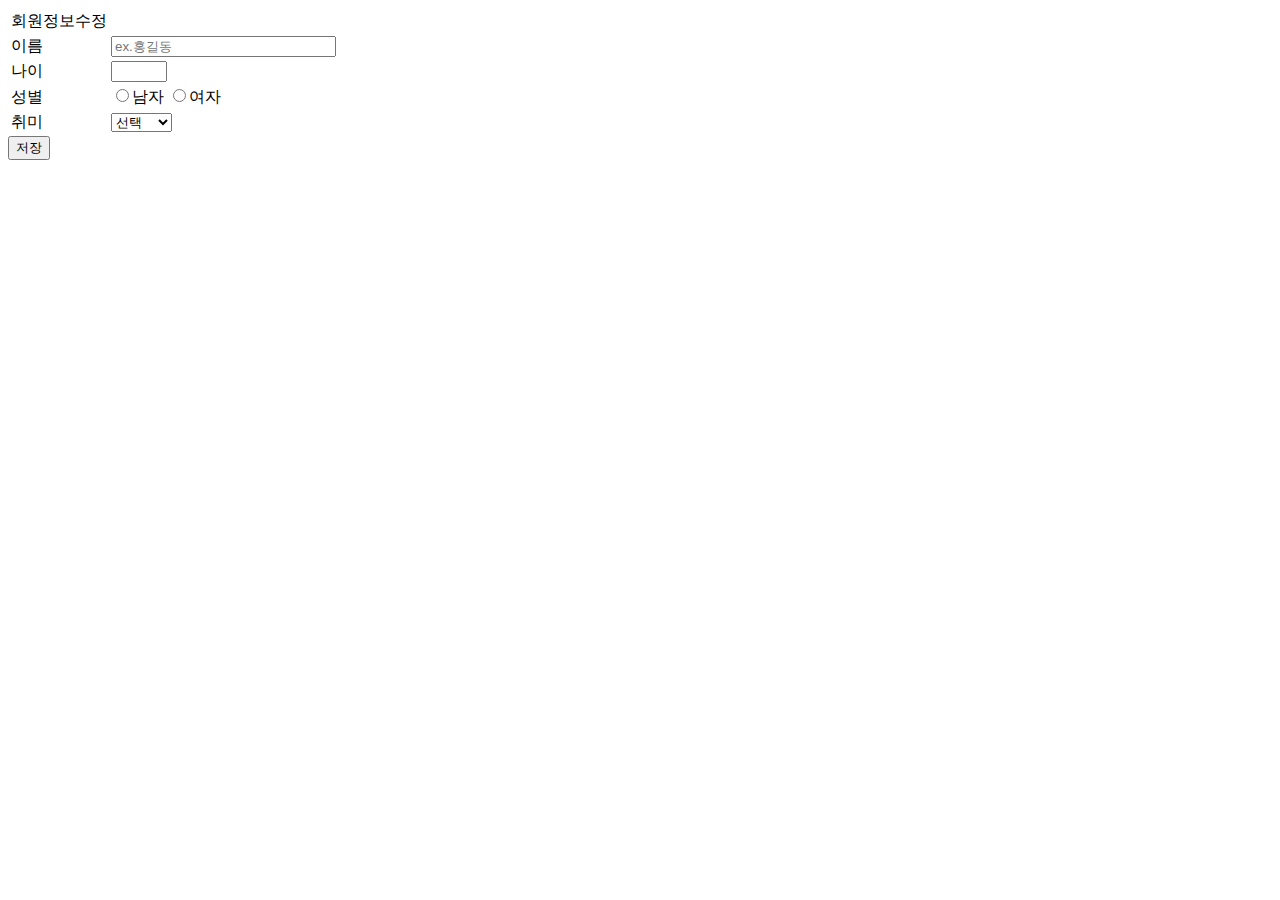
==== index.html @ 71b6f4f7 "testeee" ====
<!DOCTYPE html>
<html lang="ko">
<head>
    <meta charset="UTF-8">
    <meta http-equiv="X-UA-Compatible" content="IE=edge">
    <meta name="viewport" content="width=device-width, initial-scale=1.0">
    <link href="https://cdn.jsdelivr.net/npm/bootstrap@5.1.0/dist/css/bootstrap.min.css" rel="stylesheet" integrity="sha384-KyZXEAg3QhqLMpG8r+8fhAXLRk2vvoC2f3B09zVXn8CA5QIVfZOJ3BCsw2P0p/We" crossorigin="anonymous">
    <link rel="stylesheet" href="css/style.css">
    <title>회원정보수정</title>
    <script>
        function checkval() {
            if(!document.mData.name.value){
                alert("이름 안씀");
                document.mData.name.focus();
                return false;
            }
            else if(!document.mData.age.value){
                alert("나이 안씀");
                document.mData.age.focus();
                return false;
            }
            else if(!document.mData.gender.value){
                alert("성별 체크좀");
                return false;
            }
            else if(!document.mData.favorite.value){
                alert("취미 체크좀");
                return false;
            }
            alert(document.mData.name.value + "님 어서오세요");
        }
        function myFunction(str) {
            var name = $("#name").val();
            const text = str.options[str.selectedIndex].text;
            alert(name + " 님은 " + text + " 을(를) 좋아하시네요.");
        }
    </script>
</head>
<body>
    <div class="container">
        <form action="member_table.html" name="mData" onsubmit="return checkval()">
        <table class="tableList">
            <tr>
                <td><div class="title">회원정보수정</div></td>
            </tr>
            <tr>
                <td>이름</td>
                <td><input type="text" size="25" id="name" name="name" placeholder="ex.홍길동"></td>
            </tr>
            <tr>
                <td>나이</td>
                <td><input type="number" size="10" id="age" name="age" min="0" max="40"></td>
            </tr>
            <tr>
                <td>성별</td>
                <td><input type="radio" id="gander_M" id= "gender" value="M" name="gender">남자 <input type="radio" id="gander_F" value="F" name="gender">여자</td>
            </tr>
            <tr>
                <td>취미</td>
                <td>
                    <select name="favorite" id="favori"  onchange="myFunction(this)">
                        <option value="">선택</option>
                        <option value="1">게임</option>
                        <option value="2">스포츠</option>
                        <option value="3">기타</option>
                    </select>
                </td>
            </tr>
        </table>
        <input type="submit" class="btn btn-primary sub_btn" value="저장">
    </form>
    </div>
    <script src="https://cdnjs.cloudflare.com/ajax/libs/bootstrap/5.1.0/js/bootstrap.min.js"></script>
    <script src="https://cdnjs.cloudflare.com/ajax/libs/jquery/3.6.0/jquery.min.js"></script> 
</body>
</html>
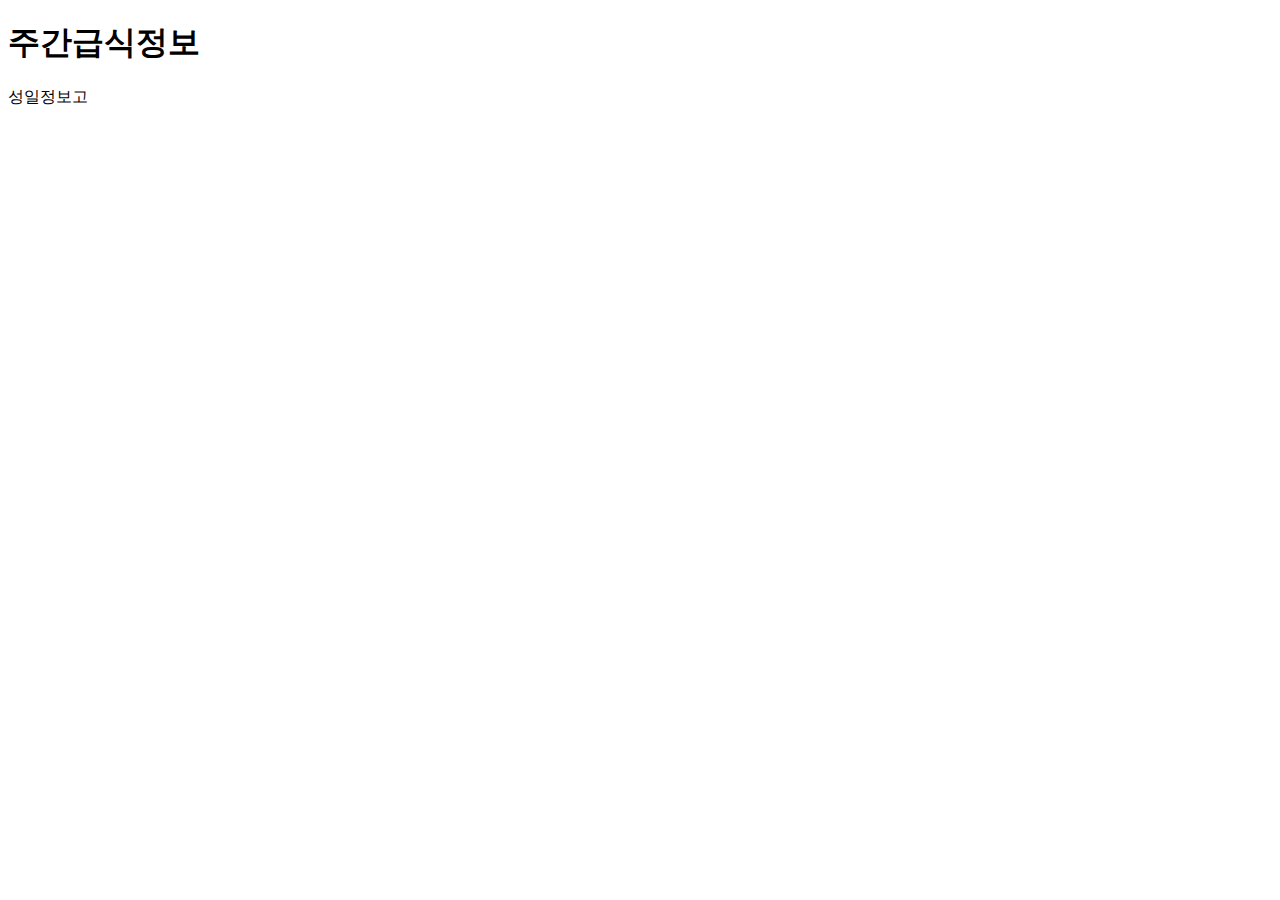
==== commit ae55850b: "Add files via upload" ====
--- a/index.html
+++ b/index.html
@@ -1,76 +1,91 @@
-<!DOCTYPE html>
-<html lang="ko">
-<head>
-    <meta charset="UTF-8">
-    <meta http-equiv="X-UA-Compatible" content="IE=edge">
-    <meta name="viewport" content="width=device-width, initial-scale=1.0">
-    <link href="https://cdn.jsdelivr.net/npm/bootstrap@5.1.0/dist/css/bootstrap.min.css" rel="stylesheet" integrity="sha384-KyZXEAg3QhqLMpG8r+8fhAXLRk2vvoC2f3B09zVXn8CA5QIVfZOJ3BCsw2P0p/We" crossorigin="anonymous">
-    <link rel="stylesheet" href="css/style.css">
-    <title>회원정보수정</title>
-    <script>
-        function checkval() {
-            if(!document.mData.name.value){
-                alert("이름 안씀");
-                document.mData.name.focus();
-                return false;
-            }
-            else if(!document.mData.age.value){
-                alert("나이 안씀");
-                document.mData.age.focus();
-                return false;
-            }
-            else if(!document.mData.gender.value){
-                alert("성별 체크좀");
-                return false;
-            }
-            else if(!document.mData.favorite.value){
-                alert("취미 체크좀");
-                return false;
-            }
-            alert(document.mData.name.value + "님 어서오세요");
-        }
-        function myFunction(str) {
-            var name = $("#name").val();
-            const text = str.options[str.selectedIndex].text;
-            alert(name + " 님은 " + text + " 을(를) 좋아하시네요.");
-        }
-    </script>
-</head>
-<body>
-    <div class="container">
-        <form action="member_table.html" name="mData" onsubmit="return checkval()">
-        <table class="tableList">
-            <tr>
-                <td><div class="title">회원정보수정</div></td>
-            </tr>
-            <tr>
-                <td>이름</td>
-                <td><input type="text" size="25" id="name" name="name" placeholder="ex.홍길동"></td>
-            </tr>
-            <tr>
-                <td>나이</td>
-                <td><input type="number" size="10" id="age" name="age" min="0" max="40"></td>
-            </tr>
-            <tr>
-                <td>성별</td>
-                <td><input type="radio" id="gander_M" id= "gender" value="M" name="gender">남자 <input type="radio" id="gander_F" value="F" name="gender">여자</td>
-            </tr>
-            <tr>
-                <td>취미</td>
-                <td>
-                    <select name="favorite" id="favori"  onchange="myFunction(this)">
-                        <option value="">선택</option>
-                        <option value="1">게임</option>
-                        <option value="2">스포츠</option>
-                        <option value="3">기타</option>
-                    </select>
-                </td>
-            </tr>
-        </table>
-        <input type="submit" class="btn btn-primary sub_btn" value="저장">
-    </form>
-    </div>
-    <script src="https://cdnjs.cloudflare.com/ajax/libs/bootstrap/5.1.0/js/bootstrap.min.js"></script>
-    <script src="https://cdnjs.cloudflare.com/ajax/libs/jquery/3.6.0/jquery.min.js"></script> 
-</body>
+<!DOCTYPE html>
+<html lang="kor">
+<head>
+    <meta charset="UTF-8">
+    <title>주간식단정보</title>
+    <link rel="stylesheet" href="./main.css">
+    <link href="https://fonts.googleapis.com/css2?family=Noto+Sans:wght@400;700&family=Playfair+Display&display=swap"
+        rel="stylesheet">
+</head>
+<body>
+    <section class="section">
+        <div class="container">
+            
+
+            <div class="section-header">
+                <h1 class="section-header-title">주간급식정보</h1>
+                <p>성일정보고</p>
+            </div>
+
+            <!-- products-row -->
+            <div class="meals-row">
+
+                <template id="tempMeal">
+                <!-- product -->
+                <div class="meal">
+                    <h4 class="meal_date">2021.08.23(월)</h4>
+                    <img class="meal-img" src="http://www.jejunews.com/news/photo/202007/2168192_190143_99.jpg" alt="meals">
+                    <div class="meal-info-wrapper">
+                        <span class="meal-info"><br/>맑은콩나물국<br/>잡채<br/>춘천닭갈비<br/>배추김치<br/>망고음료</span><br>
+                        <span class="meal-cal">886.5 Kcal</span>
+                    </div>
+                </div>
+                <!-- // product -->
+            </template>
+
+            </div>
+            <!-- // products-row -->
+        </div>
+    </section>
+<script src="https://cdnjs.cloudflare.com/ajax/libs/jquery/3.6.0/jquery.min.js"></script>
+</body>
+<script>     
+    $(document).ready(function(){
+            var  get_data = {
+                "KEY":"d1a5b81b171d42eba89b5a0fc78cc639",
+                "Type":"json",
+                "pIndex":1,
+                "pSize":100,
+                "ATPT_OFCDC_SC_CODE":"J10",
+                "SD_SCHUL_CODE":7530167,
+                "MLSV_FROM_YMD":"20210801",
+                "MLSV_TO_YMD":"20210831"
+            };
+            $.ajax({
+                url:"https://open.neis.go.kr/hub/mealServiceDietInfo",
+                type:"get",
+                data: get_data,
+                success:function(data){
+                    try{
+                        var t = JSON.parse(data);
+                        
+                        var mealList = t.mealServiceDietInfo[1].row;
+                        console.log(mealList);
+
+                        for(var i = 0; i < mealList.length; i++){
+                            var tmpMeal = $($('#tempMeal').html());
+                            tmpMeal.find('.meal_date').text(dateFormat(mealList[i].MLSV_YMD));
+                            tmpMeal.find('.meal_info').text(mealList[i].DDISH_NM);
+                            tmpMeal.find('.meal_cal').text(mealList[i].CAL_INFO);
+                            $('.meals-row').append(tmpMeal);
+                        }
+
+                    }catch(e){
+                      alert(e);
+                    }
+                },
+                error:function(){
+                    alert("접속실패");
+                }
+            });
+        });
+
+        function dateFormat(date){  
+        var dateStr = date.replace(/(\d{4})(\d{2})(\d{2})/, '$1-$2-$3');
+        var week = ['일', '월', '화', '수', '목', '금', '토'];
+        var dayOfWeek = week[new Date(dateStr).getDay()];
+        return dateStr + '(' + dayOfWeek + ')';
+    }
+
+</script>
 </html>